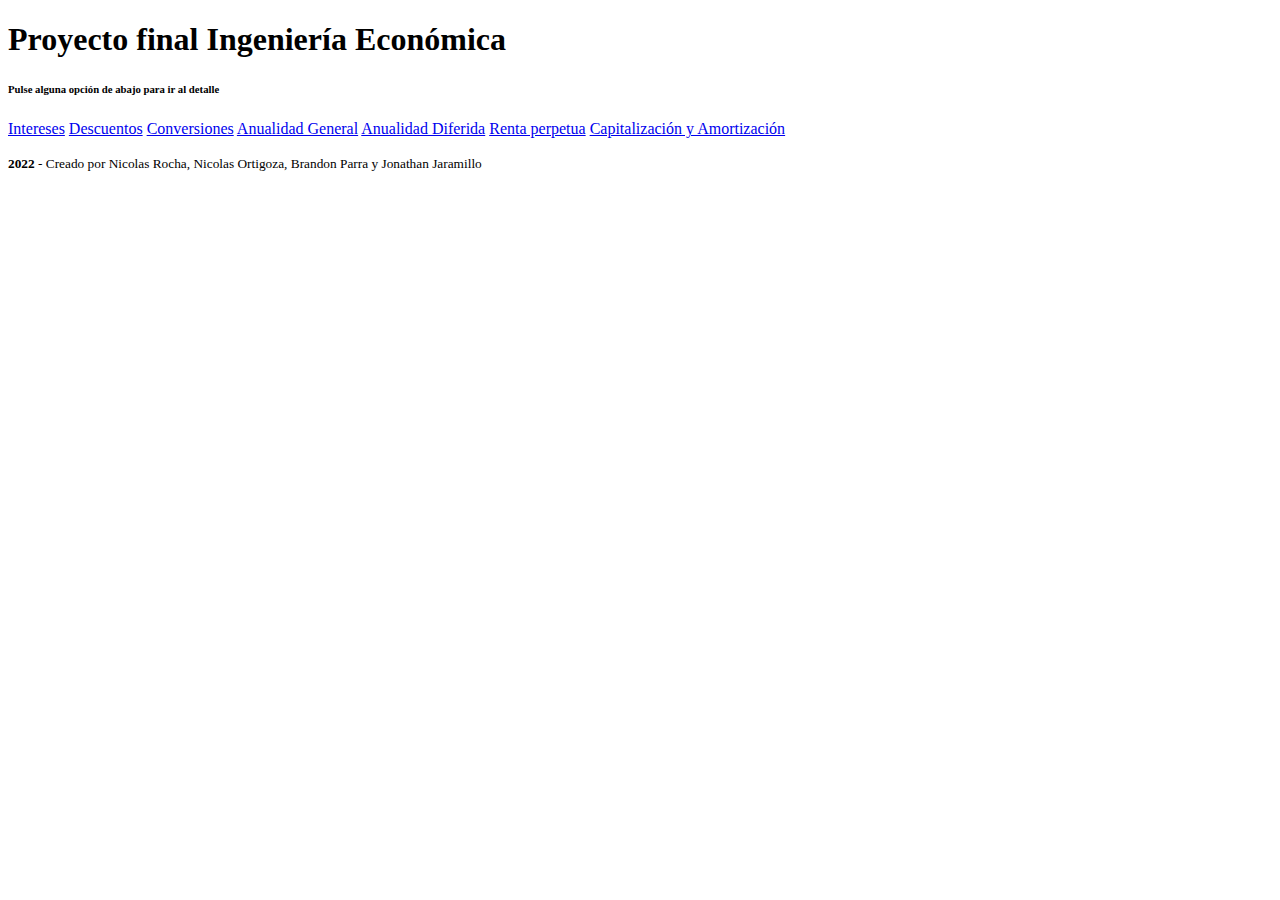
==== docs/index.html @ 2231b70f "Rename Index.html to index.html" ====
<!DOCTYPE html>
<html lang="es">
  <head>
    <meta charset="UTF-8" />
    <meta http-equiv="X-UA-Compatible" content="IE=edge" />
    <meta name="viewport" content="width=device-width, initial-scale=1.0" />
    <link
      href="https://cdn.jsdelivr.net/npm/bootstrap@5.2.3/dist/css/bootstrap.min.css"
      rel="stylesheet"
      integrity="sha384-rbsA2VBKQhggwzxH7pPCaAqO46MgnOM80zW1RWuH61DGLwZJEdK2Kadq2F9CUG65"
      crossorigin="anonymous"
    />
    <link rel="stylesheet" href="./css/styles.css" />
    <title>Proyecto final Ingeniería Económica - Grupo 302 2022</title>
  </head>

  <body>
    <div class="container">
      <h1 class="text-center mb-3 text-light">
        Proyecto final <b>Ingeniería Económica</b>
      </h1>
      <div class="mx auto"></div>
      <div class="text-center">
        <h6 class="mt-5 mb-3 text-light">
          Pulse alguna opción de abajo para ir al detalle
        </h6>
      </div>
      <div class="container text-center">
        <div class="row">
          <div class="col"></div>
          <div class="col">
            <div
              class="btn-group-vertical gap-3"
              role="group"
              aria-label="Vertical button group"
            >
              <a href="./Pages/intereses.html" class="btn btn-dark"
                >Intereses</a
              >
              <a href="./Pages/descuentos.html" class="btn btn-dark"
                >Descuentos</a
              >
              <a href="./Pages/conversiones.html" class="btn btn-dark"
                >Conversiones</a
              >
              <a href="./Pages/anualidad-general.html" class="btn btn-dark"
                >Anualidad General</a
              >
              <a href="./Pages/anualidad-diferida.html" class="btn btn-dark"
                >Anualidad Diferida</a
              >
              <a href="./Pages/renta-perpetua.html" class="btn btn-dark"
                >Renta perpetua</a
              >
              <a
                href="./Pages/amortizacion-capitalizacion.html"
                class="btn btn-dark"
                >Capitalización y Amortización</a
              >
            </div>
          </div>
          <div class="col"></div>
        </div>
      </div>
      <p></p>
      <div class="card bg-transparent">
        <div class="card-footer text-center text-light">
          <small
            ><b>2022</b> - Creado por Nicolas Rocha, Nicolas Ortigoza, Brandon
            Parra y Jonathan Jaramillo</small
          >
        </div>
      </div>
    </div>
    <script type="module" src="./js/main.js"></script>
    <script
      src="https://cdn.jsdelivr.net/npm/bootstrap@5.2.3/dist/js/bootstrap.bundle.min.js"
      integrity="sha384-kenU1KFdBIe4zVF0s0G1M5b4hcpxyD9F7jL+jjXkk+Q2h455rYXK/7HAuoJl+0I4"
      crossorigin="anonymous"
    ></script>
  </body>
</html>
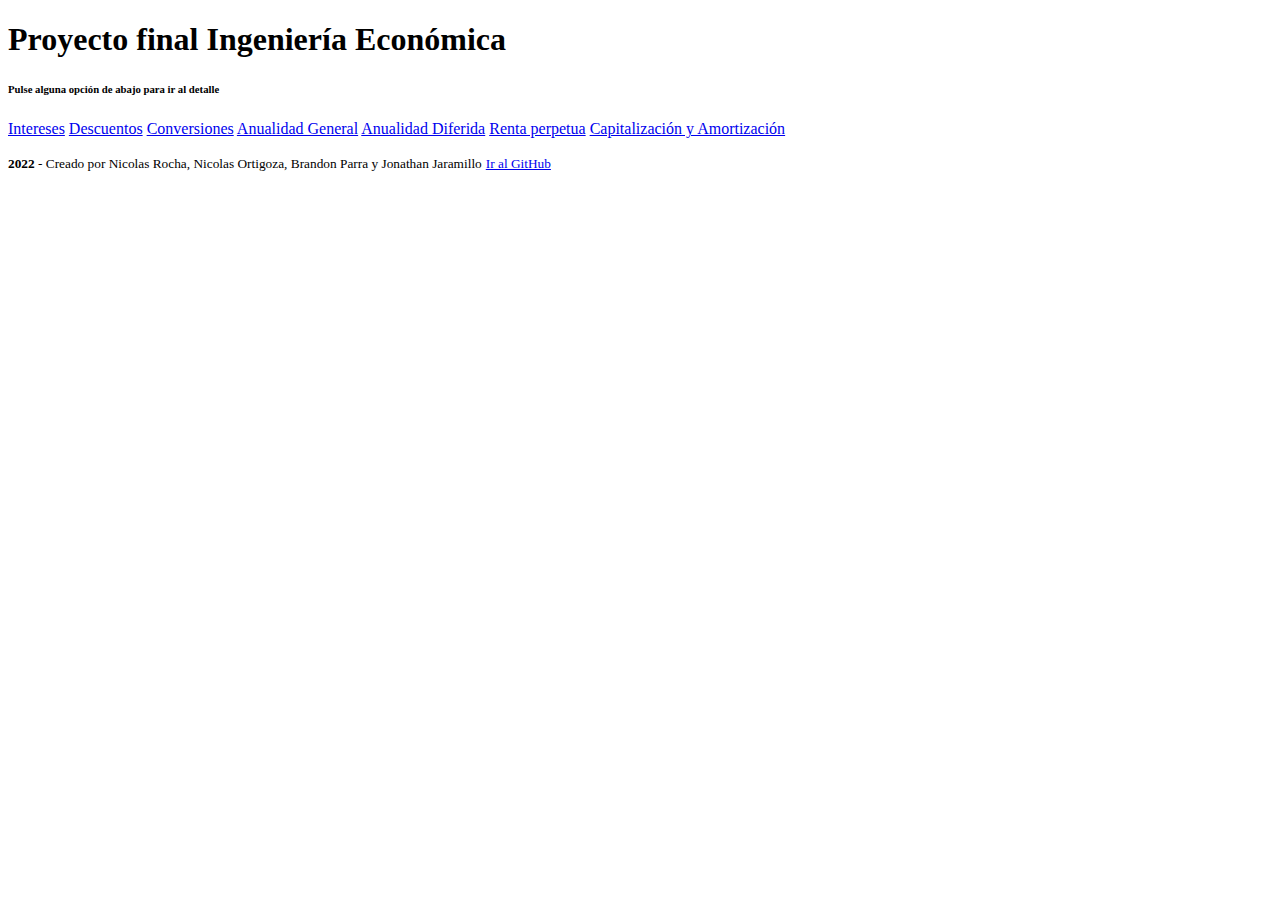
==== commit 068086c0: "Update index.html" ====
--- a/docs/index.html
+++ b/docs/index.html
@@ -69,6 +69,9 @@
             ><b>2022</b> - Creado por Nicolas Rocha, Nicolas Ortigoza, Brandon
             Parra y Jonathan Jaramillo</small
           >
+          <small> <a href="https://github.com/nortigozab/softwareingeco" class="btn btn-dark"
+                >Ir al GitHub</a
+              ></small>
         </div>
       </div>
     </div>
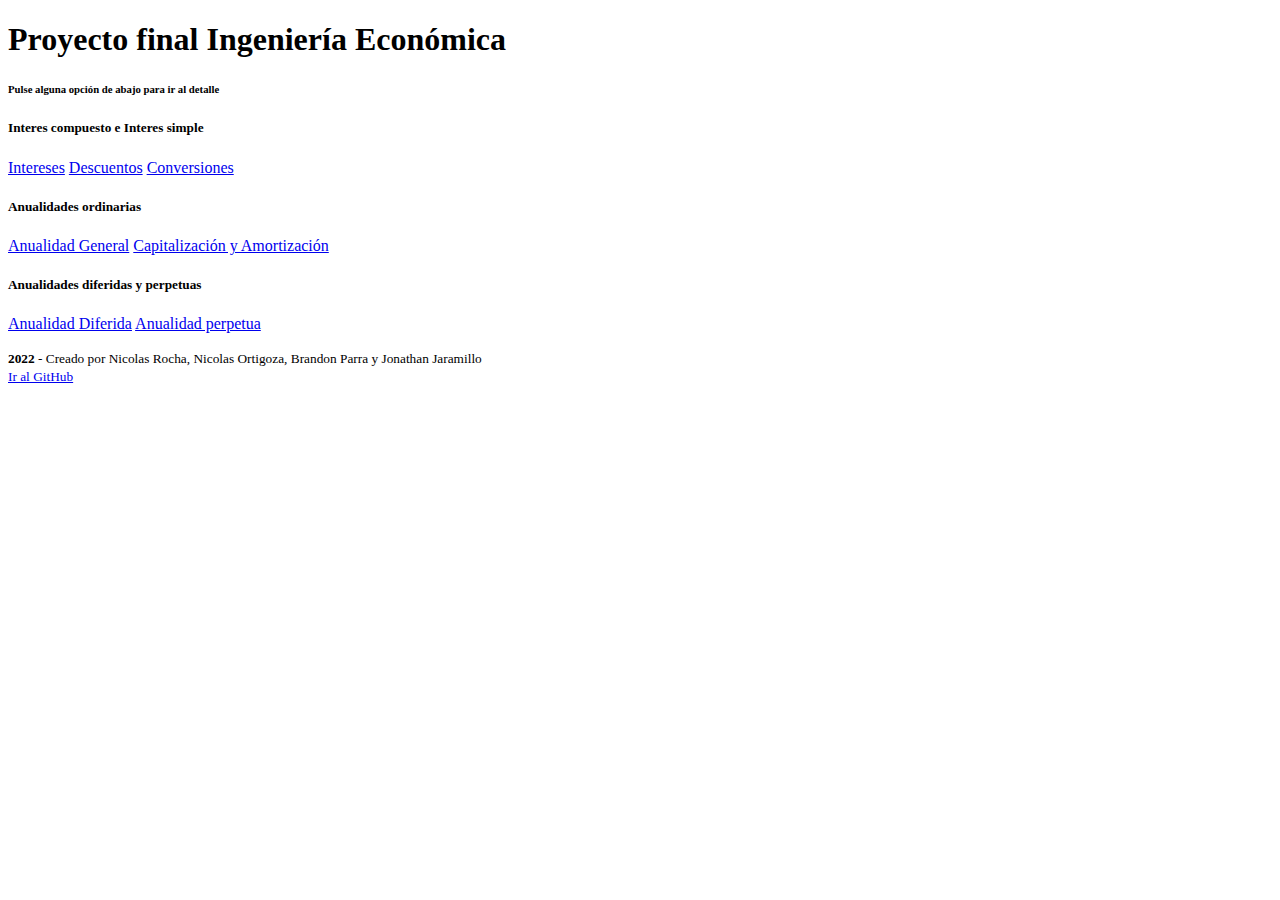
==== commit a18bc26c: "update" ====
--- a/docs/index.html
+++ b/docs/index.html
@@ -1,85 +1,79 @@
 <!DOCTYPE html>
 <html lang="es">
-  <head>
-    <meta charset="UTF-8" />
-    <meta http-equiv="X-UA-Compatible" content="IE=edge" />
-    <meta name="viewport" content="width=device-width, initial-scale=1.0" />
-    <link
-      href="https://cdn.jsdelivr.net/npm/bootstrap@5.2.3/dist/css/bootstrap.min.css"
-      rel="stylesheet"
-      integrity="sha384-rbsA2VBKQhggwzxH7pPCaAqO46MgnOM80zW1RWuH61DGLwZJEdK2Kadq2F9CUG65"
-      crossorigin="anonymous"
-    />
-    <link rel="stylesheet" href="./css/styles.css" />
-    <title>Proyecto final Ingeniería Económica - Grupo 302 2022</title>
-  </head>
 
-  <body>
-    <div class="container">
-      <h1 class="text-center mb-3 text-light">
-        Proyecto final <b>Ingeniería Económica</b>
-      </h1>
-      <div class="mx auto"></div>
-      <div class="text-center">
-        <h6 class="mt-5 mb-3 text-light">
-          Pulse alguna opción de abajo para ir al detalle
-        </h6>
-      </div>
-      <div class="container text-center">
-        <div class="row">
-          <div class="col"></div>
-          <div class="col">
-            <div
-              class="btn-group-vertical gap-3"
-              role="group"
-              aria-label="Vertical button group"
-            >
-              <a href="./Pages/intereses.html" class="btn btn-dark"
-                >Intereses</a
-              >
-              <a href="./Pages/descuentos.html" class="btn btn-dark"
-                >Descuentos</a
-              >
-              <a href="./Pages/conversiones.html" class="btn btn-dark"
-                >Conversiones</a
-              >
-              <a href="./Pages/anualidad-general.html" class="btn btn-dark"
-                >Anualidad General</a
-              >
-              <a href="./Pages/anualidad-diferida.html" class="btn btn-dark"
-                >Anualidad Diferida</a
-              >
-              <a href="./Pages/renta-perpetua.html" class="btn btn-dark"
-                >Renta perpetua</a
-              >
-              <a
-                href="./Pages/amortizacion-capitalizacion.html"
-                class="btn btn-dark"
-                >Capitalización y Amortización</a
-              >
+<head>
+  <meta charset="UTF-8" />
+  <meta http-equiv="X-UA-Compatible" content="IE=edge" />
+  <meta name="viewport" content="width=device-width, initial-scale=1.0" />
+  <link href="https://cdn.jsdelivr.net/npm/bootstrap@5.2.3/dist/css/bootstrap.min.css" rel="stylesheet"
+    integrity="sha384-rbsA2VBKQhggwzxH7pPCaAqO46MgnOM80zW1RWuH61DGLwZJEdK2Kadq2F9CUG65" crossorigin="anonymous" />
+  <link rel="stylesheet" href="./css/styles.css" />
+  <title>Proyecto final Ingeniería Económica - Grupo 302 2022</title>
+</head>
+
+<body>
+  <div class="container">
+    <h1 class="text-center mb-3 text-light">
+      Proyecto final <b>Ingeniería Económica</b>
+    </h1>
+    <div class="mx auto"></div>
+    <div class="text-center">
+      <h6 class="mt-5 mb-3 text-light">
+        Pulse alguna opción de abajo para ir al detalle
+      </h6>
+    </div>
+    <div class="container text-center">
+      <div class="row">
+        <div class="col"></div>
+        <div class="col">
+          <div class="btn-group-vertical gap-3" role="group" aria-label="Vertical button group">
+            <div class="border-1 border">
+              <div class="ms-3 me-3 mt-3">
+                <h5 class="text-light">Interes compuesto e Interes simple</h5>
+              </div>
+              <div class="d-flex justify-content-between ms-3 me-3 mb-3">
+                <a href="./Pages/intereses.html" class="btn btn-dark ">Intereses</a>
+                <a href="./Pages/descuentos.html" class="btn btn-dark ms-2">Descuentos</a>
+                <a href="./Pages/conversiones.html" class="btn btn-dark ms-2">Conversiones</a>
+              </div>
+            </div>
+            <div class="border-1 border">
+              <div>
+                <h5 class="text-light ms-3 me-3 mt-3">Anualidades ordinarias </h5>
+              </div>
+              <div class="d-flex ms-3 me-3 mb-3">
+                <a href="./Pages/anualidad-general.html" class="btn btn-dark">Anualidad General</a>
+                <a href="./Pages/amortizacion-capitalizacion.html" class="btn btn-dark ms-4">Capitalización y
+                  Amortización</a>
+              </div>
+            </div>
+            <div class="border-1 border">
+              <div>
+                <h5 class="text-light ms-3 me-3 mt-3">Anualidades diferidas y perpetuas</h5>
+              </div>
+              <div class="d-flex ms-3 me-3 mb-3">
+                <a href="./Pages/anualidad-diferida.html" class="btn btn-dark">Anualidad Diferida</a>
+                <a href="./Pages/renta-perpetua.html" class="btn btn-dark ms-5">Anualidad perpetua</a>
+              </div>
             </div>
           </div>
-          <div class="col"></div>
         </div>
-      </div>
-      <p></p>
-      <div class="card bg-transparent">
-        <div class="card-footer text-center text-light">
-          <small
-            ><b>2022</b> - Creado por Nicolas Rocha, Nicolas Ortigoza, Brandon
-            Parra y Jonathan Jaramillo</small
-          >
-          <small> <a href="https://github.com/nortigozab/softwareingeco" class="btn btn-dark"
-                >Ir al GitHub</a
-              ></small>
-        </div>
+        <div class="col"></div>
       </div>
     </div>
-    <script type="module" src="./js/main.js"></script>
-    <script
-      src="https://cdn.jsdelivr.net/npm/bootstrap@5.2.3/dist/js/bootstrap.bundle.min.js"
-      integrity="sha384-kenU1KFdBIe4zVF0s0G1M5b4hcpxyD9F7jL+jjXkk+Q2h455rYXK/7HAuoJl+0I4"
-      crossorigin="anonymous"
-    ></script>
-  </body>
-</html>
+    <p></p>
+    <div class="card bg-transparent">
+      <div class="card-footer text-center text-light">
+        <small><b>2022</b> - Creado por Nicolas Rocha, Nicolas Ortigoza, Brandon
+          Parra y Jonathan Jaramillo</small><br>
+        <small> <a href="https://github.com/nortigozab/softwareingeco" class="text-light">Ir al GitHub</a></small>
+      </div>
+    </div>
+  </div>
+  <script type="module" src="./js/main.js"></script>
+  <script src="https://cdn.jsdelivr.net/npm/bootstrap@5.2.3/dist/js/bootstrap.bundle.min.js"
+    integrity="sha384-kenU1KFdBIe4zVF0s0G1M5b4hcpxyD9F7jL+jjXkk+Q2h455rYXK/7HAuoJl+0I4"
+    crossorigin="anonymous"></script>
+</body>
+
+</html>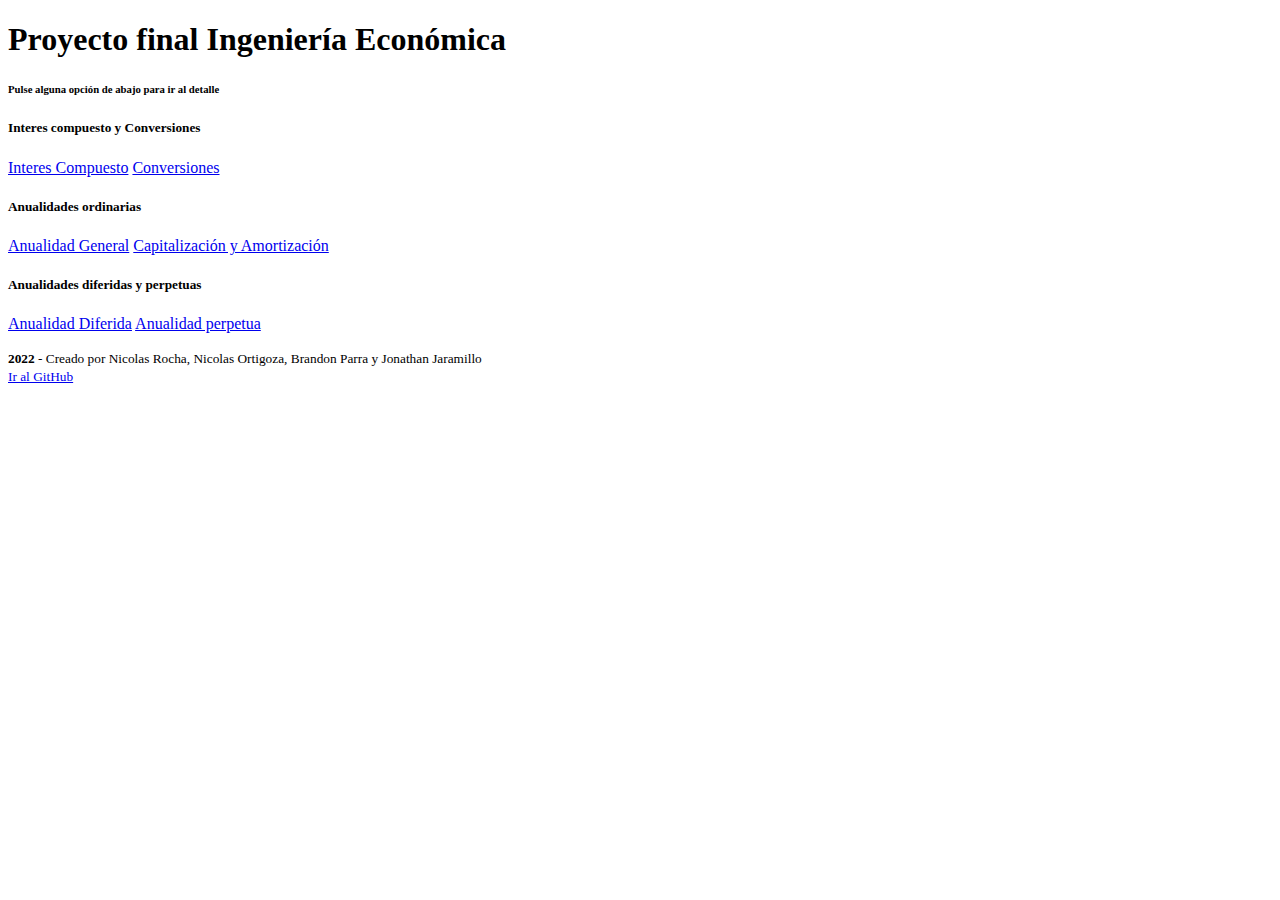
==== commit 5b7629c2: "Update" ====
--- a/docs/index.html
+++ b/docs/index.html
@@ -1,79 +1,121 @@
 <!DOCTYPE html>
 <html lang="es">
+  <head>
+    <meta charset="UTF-8" />
+    <meta http-equiv="X-UA-Compatible" content="IE=edge" />
+    <meta name="viewport" content="width=device-width, initial-scale=1.0" />
+    <link
+      href="https://cdn.jsdelivr.net/npm/bootstrap@5.2.3/dist/css/bootstrap.min.css"
+      rel="stylesheet"
+      integrity="sha384-rbsA2VBKQhggwzxH7pPCaAqO46MgnOM80zW1RWuH61DGLwZJEdK2Kadq2F9CUG65"
+      crossorigin="anonymous"
+    />
+    <link rel="stylesheet" href="./css/styles.css" />
+    <title>Proyecto final Ingeniería Económica - Grupo 302 2022</title>
+  </head>
 
-<head>
-  <meta charset="UTF-8" />
-  <meta http-equiv="X-UA-Compatible" content="IE=edge" />
-  <meta name="viewport" content="width=device-width, initial-scale=1.0" />
-  <link href="https://cdn.jsdelivr.net/npm/bootstrap@5.2.3/dist/css/bootstrap.min.css" rel="stylesheet"
-    integrity="sha384-rbsA2VBKQhggwzxH7pPCaAqO46MgnOM80zW1RWuH61DGLwZJEdK2Kadq2F9CUG65" crossorigin="anonymous" />
-  <link rel="stylesheet" href="./css/styles.css" />
-  <title>Proyecto final Ingeniería Económica - Grupo 302 2022</title>
-</head>
-
-<body>
-  <div class="container">
-    <h1 class="text-center mb-3 text-light">
-      Proyecto final <b>Ingeniería Económica</b>
-    </h1>
-    <div class="mx auto"></div>
-    <div class="text-center">
-      <h6 class="mt-5 mb-3 text-light">
-        Pulse alguna opción de abajo para ir al detalle
-      </h6>
-    </div>
-    <div class="container text-center">
-      <div class="row">
-        <div class="col"></div>
-        <div class="col">
-          <div class="btn-group-vertical gap-3" role="group" aria-label="Vertical button group">
-            <div class="border-1 border">
-              <div class="ms-3 me-3 mt-3">
-                <h5 class="text-light">Interes compuesto e Interes simple</h5>
+  <body>
+    <div class="container">
+      <h1 class="text-center mb-3 text-light">
+        Proyecto final <b>Ingeniería Económica</b>
+      </h1>
+      <div class="mx auto"></div>
+      <div class="text-center">
+        <h6 class="mt-5 mb-3 text-light">
+          Pulse alguna opción de abajo para ir al detalle
+        </h6>
+      </div>
+      <div class="container text-center">
+        <div class="row">
+          <div class="col"></div>
+          <div class="col">
+            <div
+              class="btn-group-vertical gap-3"
+              role="group"
+              aria-label="Vertical button group"
+            >
+              <div class="border-1 border">
+                <div class="ms-3 me-3 mt-3 text-uppercase">
+                  <h5 class="text-light">Interes compuesto y Conversiones</h5>
+                </div>
+                <div class="d-flex justify-content-between ms-3 me-3 mb-3">
+                  <a
+                    href="./Pages/intereses.html"
+                    class="btn btn-dark text-uppercase"
+                    >Interes Compuesto</a
+                  >
+                  <a
+                    href="./Pages/conversiones.html"
+                    class="btn btn-dark ms-2 text-uppercase"
+                    >Conversiones</a
+                  >
+                </div>
               </div>
-              <div class="d-flex justify-content-between ms-3 me-3 mb-3">
-                <a href="./Pages/intereses.html" class="btn btn-dark ">Intereses</a>
-                <a href="./Pages/descuentos.html" class="btn btn-dark ms-2">Descuentos</a>
-                <a href="./Pages/conversiones.html" class="btn btn-dark ms-2">Conversiones</a>
+              <div class="border-1 border">
+                <div>
+                  <h5 class="text-light ms-3 me-3 mt-3 text-uppercase">
+                    Anualidades ordinarias
+                  </h5>
+                </div>
+                <div class="d-flex ms-3 me-3 mb-3">
+                  <a
+                    href="./Pages/anualidad-general.html"
+                    class="btn btn-dark text-uppercase"
+                    >Anualidad General</a
+                  >
+                  <a
+                    href="./Pages/amortizacion-capitalizacion.html"
+                    class="btn btn-dark ms-4 text-uppercase"
+                    >Capitalización y Amortización</a
+                  >
+                </div>
               </div>
-            </div>
-            <div class="border-1 border">
-              <div>
-                <h5 class="text-light ms-3 me-3 mt-3">Anualidades ordinarias </h5>
-              </div>
-              <div class="d-flex ms-3 me-3 mb-3">
-                <a href="./Pages/anualidad-general.html" class="btn btn-dark">Anualidad General</a>
-                <a href="./Pages/amortizacion-capitalizacion.html" class="btn btn-dark ms-4">Capitalización y
-                  Amortización</a>
-              </div>
-            </div>
-            <div class="border-1 border">
-              <div>
-                <h5 class="text-light ms-3 me-3 mt-3">Anualidades diferidas y perpetuas</h5>
-              </div>
-              <div class="d-flex ms-3 me-3 mb-3">
-                <a href="./Pages/anualidad-diferida.html" class="btn btn-dark">Anualidad Diferida</a>
-                <a href="./Pages/renta-perpetua.html" class="btn btn-dark ms-5">Anualidad perpetua</a>
+              <div class="border-1 border">
+                <div>
+                  <h5 class="text-light ms-3 me-3 mt-3 text-uppercase">
+                    Anualidades diferidas y perpetuas
+                  </h5>
+                </div>
+                <div class="d-flex ms-3 me-3 mb-3">
+                  <a
+                    href="./Pages/anualidad-diferida.html"
+                    class="btn btn-dark text-uppercase"
+                    >Anualidad Diferida</a
+                  >
+                  <a
+                    href="./Pages/renta-perpetua.html"
+                    class="btn btn-dark ms-5 text-uppercase"
+                    >Anualidad perpetua</a
+                  >
+                </div>
               </div>
             </div>
           </div>
+          <div class="col"></div>
         </div>
-        <div class="col"></div>
+      </div>
+      <p></p>
+      <div class="card bg-transparent">
+        <div class="card-footer text-center text-light">
+          <small
+            ><b>2022</b> - Creado por Nicolas Rocha, Nicolas Ortigoza, Brandon
+            Parra y Jonathan Jaramillo</small
+          ><br />
+          <small>
+            <a
+              href="https://github.com/nortigozab/softwareingeco"
+              class="text-light"
+              >Ir al GitHub</a
+            ></small
+          >
+        </div>
       </div>
     </div>
-    <p></p>
-    <div class="card bg-transparent">
-      <div class="card-footer text-center text-light">
-        <small><b>2022</b> - Creado por Nicolas Rocha, Nicolas Ortigoza, Brandon
-          Parra y Jonathan Jaramillo</small><br>
-        <small> <a href="https://github.com/nortigozab/softwareingeco" class="text-light">Ir al GitHub</a></small>
-      </div>
-    </div>
-  </div>
-  <script type="module" src="./js/main.js"></script>
-  <script src="https://cdn.jsdelivr.net/npm/bootstrap@5.2.3/dist/js/bootstrap.bundle.min.js"
-    integrity="sha384-kenU1KFdBIe4zVF0s0G1M5b4hcpxyD9F7jL+jjXkk+Q2h455rYXK/7HAuoJl+0I4"
-    crossorigin="anonymous"></script>
-</body>
-
-</html>+    <script type="module" src="./js/main.js"></script>
+    <script
+      src="https://cdn.jsdelivr.net/npm/bootstrap@5.2.3/dist/js/bootstrap.bundle.min.js"
+      integrity="sha384-kenU1KFdBIe4zVF0s0G1M5b4hcpxyD9F7jL+jjXkk+Q2h455rYXK/7HAuoJl+0I4"
+      crossorigin="anonymous"
+    ></script>
+  </body>
+</html>
